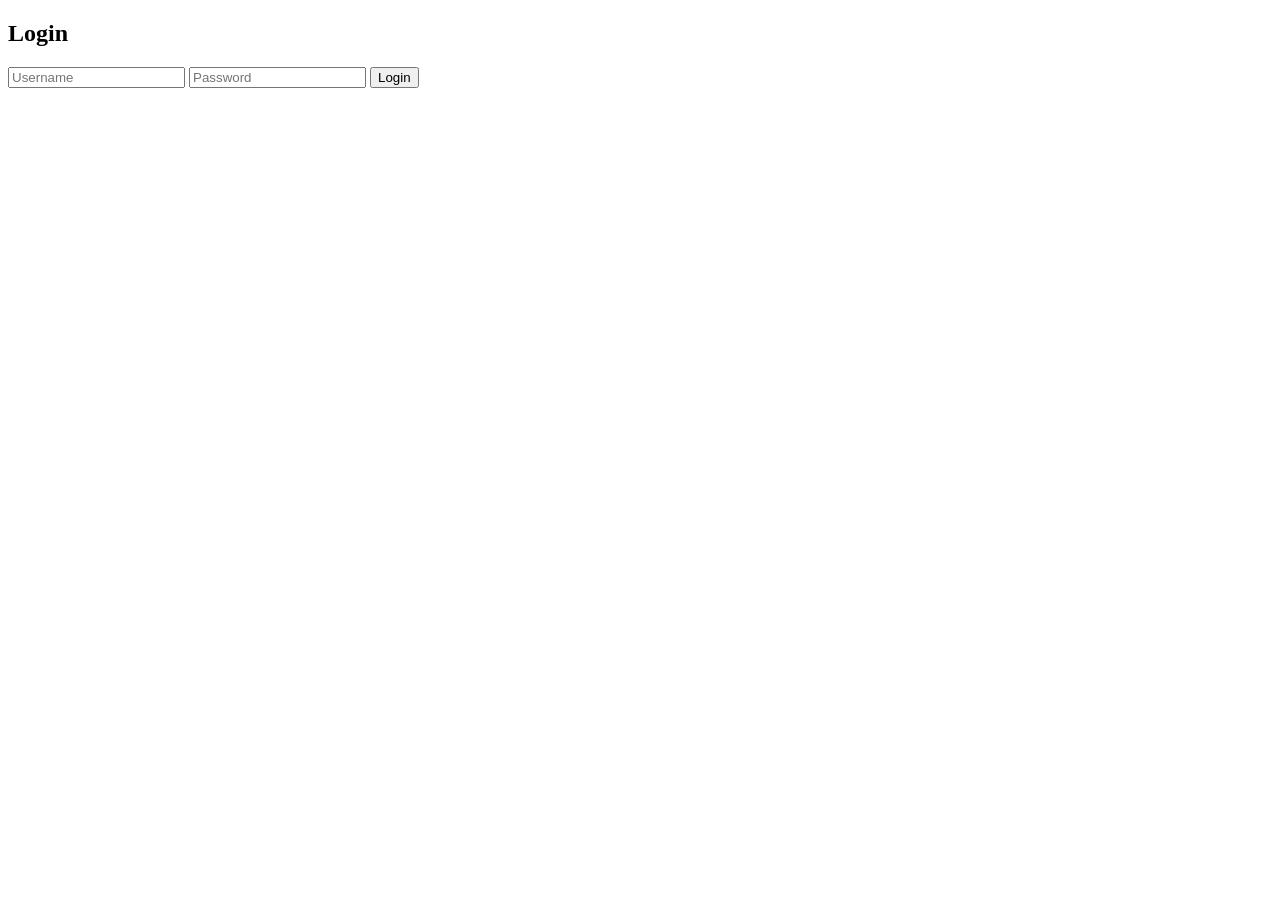
==== index.html @ cc55dfbc "2" ====
<!DOCTYPE html>
<html lang="en">
<head>
    <meta charset="UTF-8">
    <title>Title</title>
</head>
<body>
    <!----------- [Login] ------------->
    <div id="login">
        <h2>Login</h2>

        <input id="username" placeholder="Username">
        <input id="password" type="password" placeholder="Password">

        <button onclick="login()">Login</button>

        <p id="msg"></p>
    </div>

    <!----------- [Dashboard] ------------->
    <div id="dashboard" style="display:none;">
        <h1>Dashboard</h1>
        <p>Login erfolgreich 🎉</p>
    </div>
</body>
</html>
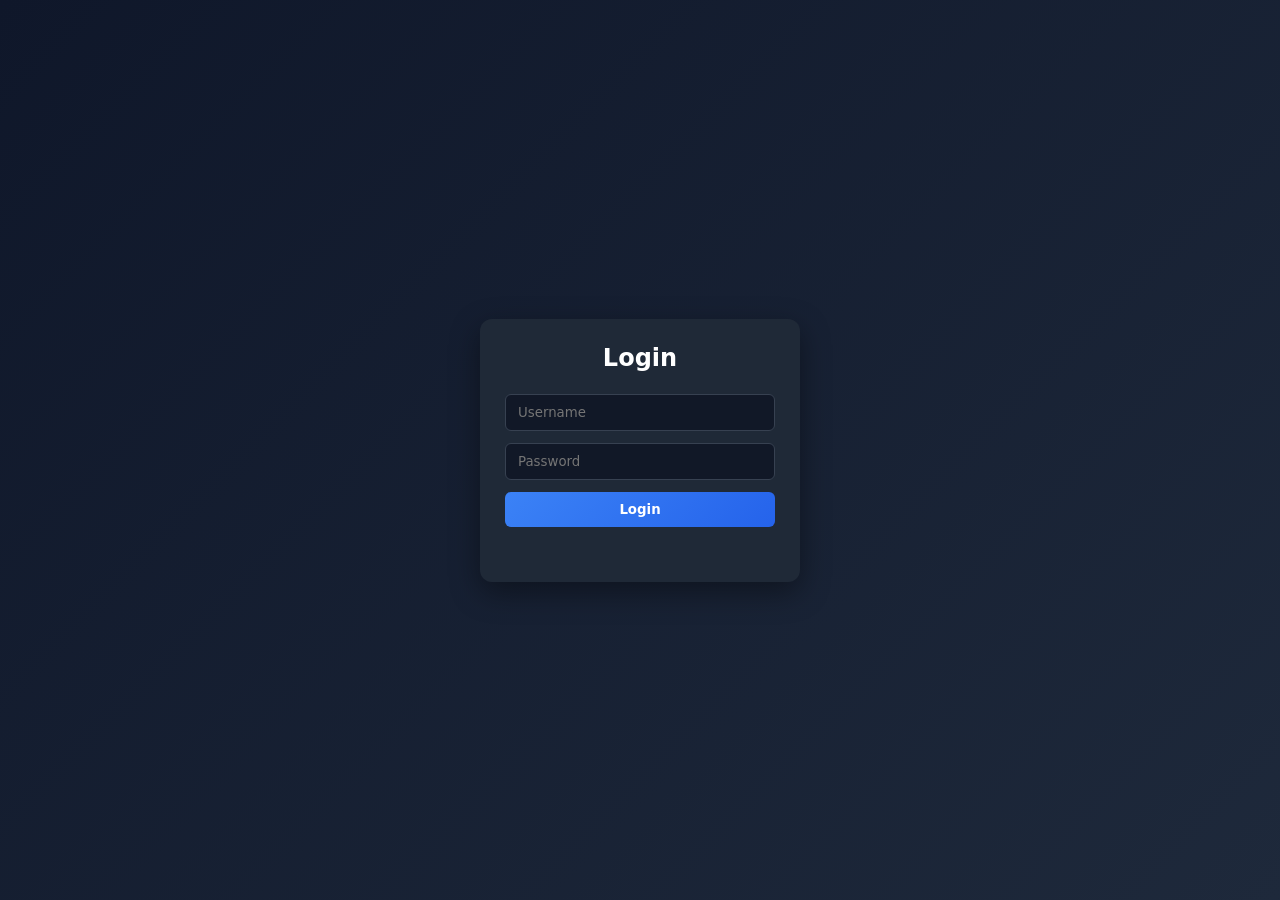
==== commit 0ff98838: "2" ====
--- a/index.html
+++ b/index.html
@@ -3,6 +3,8 @@
 <head>
     <meta charset="UTF-8">
     <title>Title</title>
+    <link rel="stylesheet" href="index.css">
+    <script src="index.js" defer></script>
 </head>
 <body>
     <!----------- [Login] ------------->
@@ -16,11 +18,5 @@
 
         <p id="msg"></p>
     </div>
-
-    <!----------- [Dashboard] ------------->
-    <div id="dashboard" style="display:none;">
-        <h1>Dashboard</h1>
-        <p>Login erfolgreich 🎉</p>
-    </div>
 </body>
 </html>
--- a/index.css
+++ b/index.css
@@ -0,0 +1,78 @@
+/* ===== Reset ===== */
+* {
+    margin: 0;
+    padding: 0;
+    box-sizing: border-box;
+    font-family: system-ui, sans-serif;
+}
+
+body {
+    height: 100vh;
+    display: flex;
+    justify-content: center;
+    align-items: center;
+
+    background: linear-gradient(135deg, #0f172a, #1e293b);
+}
+
+#login {
+    width: 320px;
+    padding: 25px;
+
+    background: #1f2937;
+    border-radius: 12px;
+
+    box-shadow: 0 10px 30px rgba(0, 0, 0, 0.4);
+
+    display: flex;
+    flex-direction: column;
+    gap: 12px;
+
+    color: white;
+}
+
+#login h2 {
+    text-align: center;
+    margin-bottom: 10px;
+}
+
+#login input {
+    padding: 10px 12px;
+    border: 1px solid #374151;
+    border-radius: 6px;
+
+    background: #111827;
+    color: white;
+
+    outline: none;
+    transition: 0.2s;
+}
+
+#login input:focus {
+    border-color: #3b82f6;
+    box-shadow: 0 0 0 2px rgba(59, 130, 246, 0.3);
+}
+
+#login button {
+    padding: 10px;
+    border: none;
+    border-radius: 6px;
+
+    background: linear-gradient(135deg, #3b82f6, #2563eb);
+    color: white;
+    font-weight: bold;
+
+    cursor: pointer;
+    transition: 0.2s;
+}
+
+#login button:hover {
+    transform: scale(1.03);
+}
+
+#msg {
+    text-align: center;
+    font-size: 13px;
+    color: #f87171;
+    min-height: 18px;
+}
